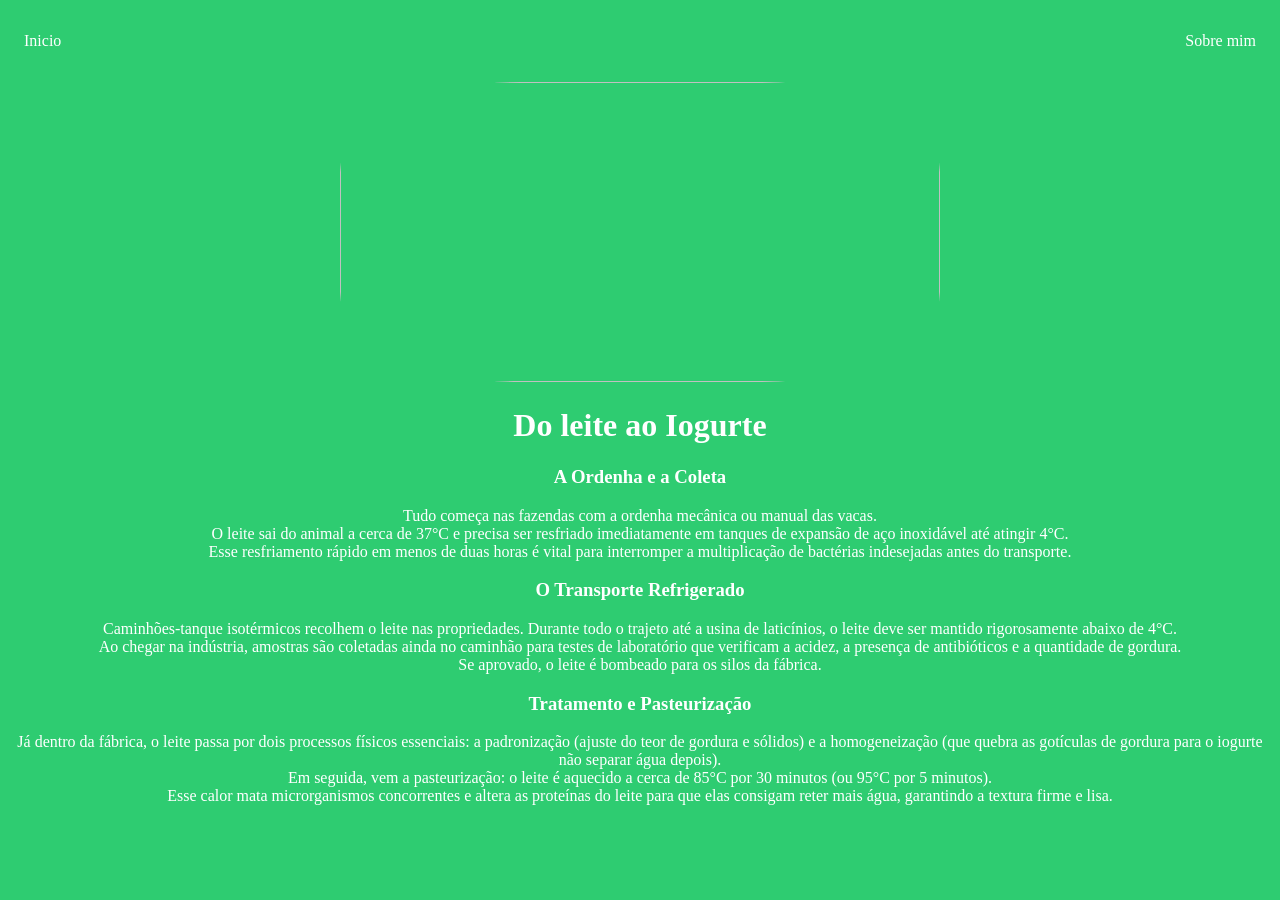
==== agrinho.html @ 8bef0fc7 "Add files via upload" ====
<!DOCTYPE html>
<html lang="pt-br">
<head>
    <meta charset="UTF-8">
    <meta name="viewport" content="width=device-width, initial-scale=1.0">
    <title>Agrinho 2026</title>
    <link rel="stylesheet" href="agrinho.css">
</head>
<body>
    <nav>
        <ul>
            <li>
                <a href="agrinho.html"> Inicio </a>
            </li>
            <li>
                <a href="sobremim.html"> Sobre mim</a>
            </li>
        </ul>
    </nav>
    <header>
        <div class="center">
            <img src="./imagens/inicio.png">
            <h1>Do leite ao Iogurte</h1>
        </div>
    </header>
    <main>
        <section>
           <div class="center">
            <h3>A Ordenha e a Coleta</h3>
            <p>
                Tudo começa nas fazendas com a ordenha mecânica ou manual das vacas. <br>
                O leite sai do animal a cerca de 37°C e precisa ser resfriado imediatamente em tanques de expansão de aço inoxidável até atingir 4°C.<br>
                Esse resfriamento rápido em menos de duas horas é vital para interromper a multiplicação de bactérias indesejadas antes do transporte.
            </p>
            </div>
        </section>
         <section>
           <div class="center">
            <h3>O Transporte Refrigerado</h3>
            <p>
                Caminhões-tanque isotérmicos recolhem o leite nas propriedades. Durante todo o trajeto até a usina de laticínios, o leite deve ser mantido rigorosamente abaixo de 4°C. <br>
                Ao chegar na indústria, amostras são coletadas ainda no caminhão para testes de laboratório que verificam a acidez, a presença de antibióticos e a quantidade de gordura.<br>
                Se aprovado, o leite é bombeado para os silos da fábrica.
            </p>
            </div>
        </section>
         <section>
           <div class="center">
            <h3>Tratamento e Pasteurização</h3>
            <p>
                Já dentro da fábrica, o leite passa por dois processos físicos essenciais: a padronização (ajuste do teor de gordura e sólidos) e a homogeneização (que quebra as gotículas de gordura para o iogurte não separar água depois).<br>
                Em seguida, vem a pasteurização: o leite é aquecido a cerca de 85°C por 30 minutos (ou 95°C por 5 minutos).<br>
                Esse calor mata microrganismos concorrentes e altera as proteínas do leite para que elas consigam reter mais água, garantindo a textura firme e lisa.
            </p>
            </div>
        </section>
    </main>
</body>
</html>
---- agrinho.css ----
body{
    color: white;
    background-color:  #2ecc71;
}
ul{
    display: flex;
    justify-content: space-between;
    list-style-type: none;
    align-items: center;
    padding: 16px;
}
a{
    color: white;
    text-decoration: none;
}
img{
    width: 600px;
    height: 300px;
    border-radius: 30%;
}
.center {
   text-align: center;

}
.right{
    text-align: right;
}
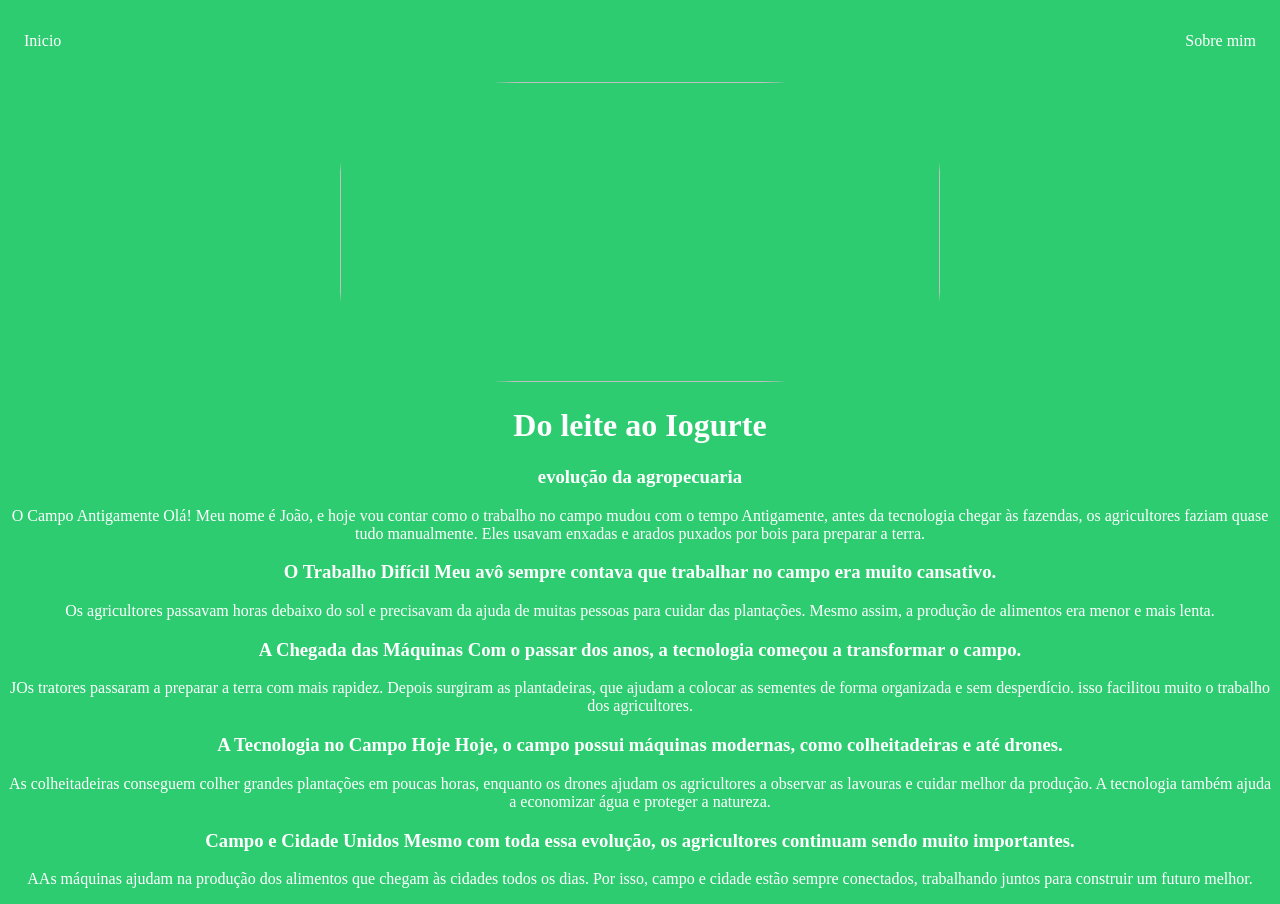
==== commit 2bc7a401: "save" ====
--- a/agrinho.html
+++ b/agrinho.html
@@ -26,31 +26,52 @@
     <main>
         <section>
            <div class="center">
-            <h3>A Ordenha e a Coleta</h3>
+            <h3> evolução da agropecuaria</h3>
             <p>
-                Tudo começa nas fazendas com a ordenha mecânica ou manual das vacas. <br>
-                O leite sai do animal a cerca de 37°C e precisa ser resfriado imediatamente em tanques de expansão de aço inoxidável até atingir 4°C.<br>
-                Esse resfriamento rápido em menos de duas horas é vital para interromper a multiplicação de bactérias indesejadas antes do transporte.
+                 O Campo Antigamente
+                 Olá! Meu nome é João, e hoje vou contar como o trabalho no campo mudou com o tempo
+                 Antigamente, antes da tecnologia chegar às fazendas, os agricultores faziam quase tudo manualmente. Eles usavam enxadas e arados puxados por bois para preparar a terra.
+            </div>
+        </section>
+         <section>
+           <div class="center">
+            <h3>O Trabalho Difícil
+               Meu avô sempre contava que trabalhar no campo era muito cansativo. </h3>
+            <p>
+                Os agricultores passavam horas debaixo do sol e precisavam da ajuda de muitas pessoas para cuidar das plantações. Mesmo assim, a produção de alimentos era menor e mais lenta.
             </p>
             </div>
         </section>
          <section>
            <div class="center">
-            <h3>O Transporte Refrigerado</h3>
+            <h3>A Chegada das Máquinas
+             Com o passar dos anos, a tecnologia começou a transformar o campo.</h3>
             <p>
-                Caminhões-tanque isotérmicos recolhem o leite nas propriedades. Durante todo o trajeto até a usina de laticínios, o leite deve ser mantido rigorosamente abaixo de 4°C. <br>
-                Ao chegar na indústria, amostras são coletadas ainda no caminhão para testes de laboratório que verificam a acidez, a presença de antibióticos e a quantidade de gordura.<br>
-                Se aprovado, o leite é bombeado para os silos da fábrica.
+                JOs tratores passaram a preparar a terra com mais rapidez. Depois surgiram as plantadeiras, que ajudam a colocar as sementes de forma organizada e sem desperdício.
+
+                isso facilitou muito o trabalho dos agricultores.
             </p>
             </div>
         </section>
-         <section>
+          <section>
            <div class="center">
-            <h3>Tratamento e Pasteurização</h3>
+            <h3>A Tecnologia no Campo Hoje
+             Hoje, o campo possui máquinas modernas, como colheitadeiras e até drones. </h3>
             <p>
-                Já dentro da fábrica, o leite passa por dois processos físicos essenciais: a padronização (ajuste do teor de gordura e sólidos) e a homogeneização (que quebra as gotículas de gordura para o iogurte não separar água depois).<br>
-                Em seguida, vem a pasteurização: o leite é aquecido a cerca de 85°C por 30 minutos (ou 95°C por 5 minutos).<br>
-                Esse calor mata microrganismos concorrentes e altera as proteínas do leite para que elas consigam reter mais água, garantindo a textura firme e lisa.
+                As colheitadeiras conseguem colher grandes plantações em poucas horas, enquanto os drones ajudam os agricultores a observar as lavouras e cuidar melhor da produção.
+
+                 A tecnologia também ajuda a economizar água e proteger a natureza.
+            </p>
+            </div>
+        </section>
+        <section>
+           <div class="center">
+            <h3>Campo e Cidade Unidos
+              Mesmo com toda essa evolução, os agricultores continuam sendo muito importantes. </h3>
+            <p>
+                AAs máquinas ajudam na produção dos alimentos que chegam às cidades todos os dias.
+
+             Por isso, campo e cidade estão sempre conectados, trabalhando juntos para construir um futuro melhor.
             </p>
             </div>
         </section>
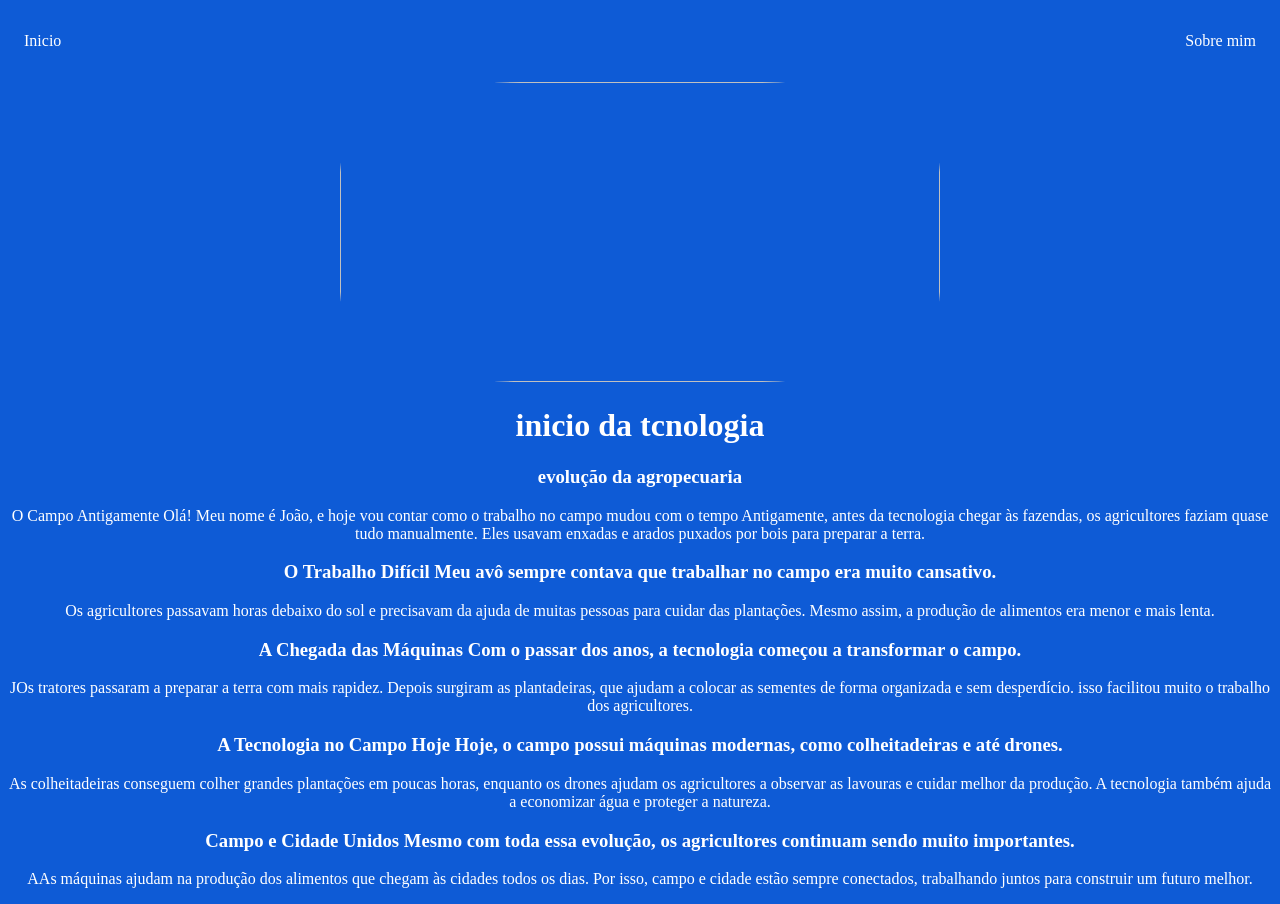
==== commit 2a277ed3: "save" ====
--- a/agrinho.html
+++ b/agrinho.html
@@ -20,7 +20,7 @@
     <header>
         <div class="center">
             <img src="./imagens/inicio.png">
-            <h1>Do leite ao Iogurte</h1>
+            <h1>inicio da tcnologia</h1>
         </div>
     </header>
     <main>
--- a/agrinho.css
+++ b/agrinho.css
@@ -1,6 +1,6 @@
 body{
     color: white;
-    background-color:  #2ecc71;
+    background-color:  #0e5bd6;
 }
 ul{
     display: flex;
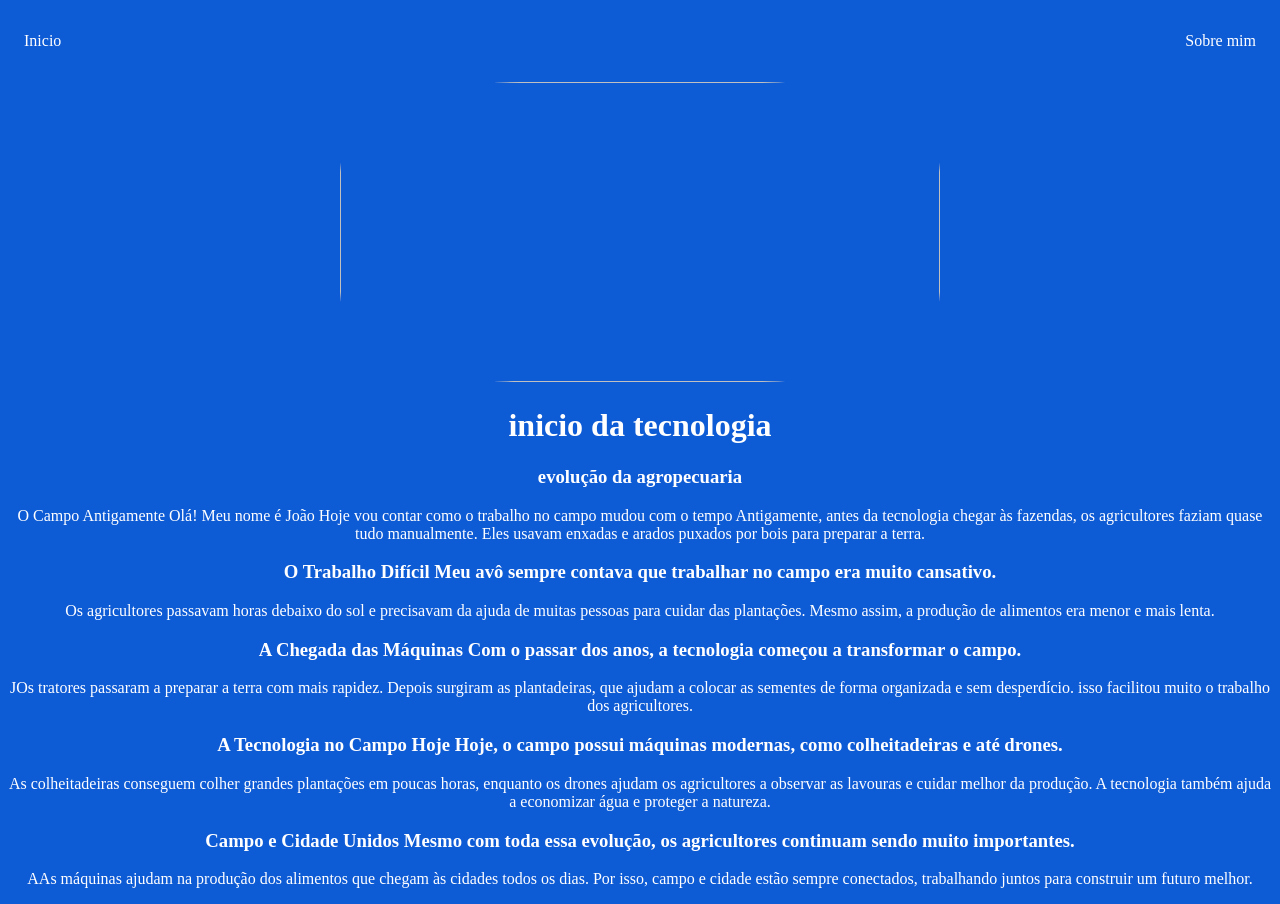
==== commit a1780c7b: "save" ====
--- a/agrinho.html
+++ b/agrinho.html
@@ -20,7 +20,7 @@
     <header>
         <div class="center">
             <img src="./imagens/inicio.png">
-            <h1>inicio da tcnologia</h1>
+            <h1>inicio da tecnologia</h1>
         </div>
     </header>
     <main>
@@ -29,7 +29,8 @@
             <h3> evolução da agropecuaria</h3>
             <p>
                  O Campo Antigamente
-                 Olá! Meu nome é João, e hoje vou contar como o trabalho no campo mudou com o tempo
+                        Olá! Meu nome é João
+                Hoje vou contar como o trabalho no campo mudou com o tempo
                  Antigamente, antes da tecnologia chegar às fazendas, os agricultores faziam quase tudo manualmente. Eles usavam enxadas e arados puxados por bois para preparar a terra.
             </div>
         </section>
